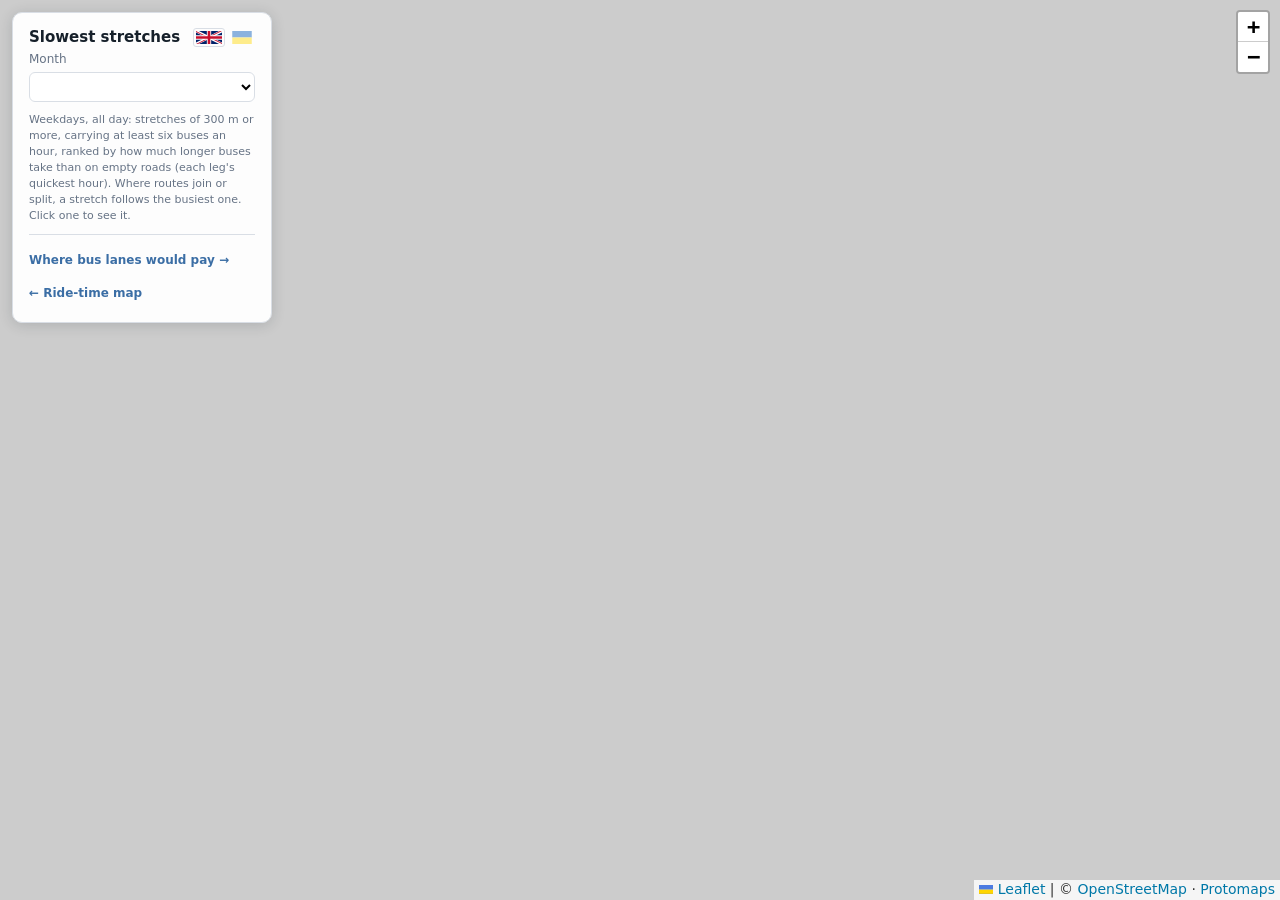
==== web/slowest.html @ 40f18b1b "feat(web): rank bus-lane candidates against free flow, add /slowest page Lane candidates are now tim" ====
<!doctype html>
<html lang="en" data-title="slowTitle" data-description="slowDescription">
  <head>
    <meta charset="utf-8" />
    <meta name="viewport" content="width=device-width, initial-scale=1" />

    <title>Lviv's slowest bus stretches — ranked by delay against empty roads</title>
    <meta
      name="description"
      content="Stretches of Lviv street where weekday buses run slowest against empty roads, among streets with at least six buses an hour."
    />
    <link rel="canonical" href="https://speedmap.lad.lviv.ua/slowest" />
    <meta name="robots" content="index, follow" />
    <link rel="license" href="https://creativecommons.org/licenses/by/4.0/" />
    <meta name="theme-color" content="#0e141c" />
    <meta name="color-scheme" content="light" />
    <link rel="icon" href="favicon.svg" type="image/svg+xml" />
    <link rel="icon" href="favicon-32.png" type="image/png" sizes="32x32" />
    <link rel="apple-touch-icon" href="apple-touch-icon.png" sizes="180x180" />

    <link rel="preload" href="data/index.json" as="fetch" crossorigin="anonymous" />
    <link rel="preconnect" href="https://tiles.lad.lviv.ua" crossorigin />

    <link rel="stylesheet" href="vendor/leaflet/leaflet.css" />
    <link rel="stylesheet" href="style.css" />
  </head>
  <body data-list="slow">
    <div id="map"></div>

    <div class="panel" id="panel">
      <div class="panel-head">
        <h1 data-i18n="slowH">Slowest stretches</h1>
        <div class="lang-switch" role="group" aria-label="Language / Мова">
          <button type="button" data-lang="en" title="English" aria-label="English" aria-pressed="false">
            <svg viewBox="0 0 60 30" width="26" height="13" aria-hidden="true"><clipPath id="gb-t"><path d="M30 15h30v15zv15H0zH0V0zV0h30z"/></clipPath><path d="M0 0h60v30H0z" fill="#012169"/><path d="M0 0l60 30m0-30L0 30" stroke="#fff" stroke-width="6"/><path d="M0 0l60 30m0-30L0 30" clip-path="url(#gb-t)" stroke="#c8102e" stroke-width="4"/><path d="M30 0v30M0 15h60" stroke="#fff" stroke-width="10"/><path d="M30 0v30M0 15h60" stroke="#c8102e" stroke-width="6"/></svg>
          </button>
          <button type="button" data-lang="uk" title="Українська" aria-label="Українська" aria-pressed="false">
            <svg viewBox="0 0 3 2" width="20" height="13" aria-hidden="true"><path fill="#0057b7" d="M0 0h3v1H0z"/><path fill="#ffd700" d="M0 1h3v1H0z"/></svg>
          </button>
        </div>
        <button type="button" class="panel-toggle" id="panel-toggle" aria-controls="panel-body" aria-expanded="true">
          <svg viewBox="0 0 12 12" width="12" height="12" aria-hidden="true"><path d="M2 8l4-4 4 4" fill="none" stroke="currentColor" stroke-width="1.8" stroke-linecap="round" stroke-linejoin="round"/></svg>
        </button>
      </div>

      <div class="panel-body" id="panel-body">
        <label class="field">
          <span data-i18n="month">Month</span>
          <select id="month"></select>
        </label>

        <p class="note" data-i18n="slowNote"></p>
        <div class="rides" id="lanes-list"></div>

        <p class="credit">
          <a class="page-link" id="other-link" href="suggestions" data-i18n="lanesLink">Where bus lanes would pay →</a><br />
          <a class="page-link" id="back-link" href="./" data-i18n="lanesBack">← Ride-time map</a>
        </p>
      </div>
    </div>

    <noscript>
      <p style="padding: 1rem">This page needs JavaScript.<br />Ця сторінка потребує JavaScript.</p>
    </noscript>

    <script src="vendor/leaflet/leaflet.js"></script>
    <script src="vendor/protomaps-leaflet/protomaps-leaflet.js"></script>
    <script src="i18n.js"></script>
    <script src="map.js"></script>
    <script src="suggestions.js"></script>
  </body>
</html>
---- web/vendor/leaflet/leaflet.css ----
/* required styles */

.leaflet-pane,
.leaflet-tile,
.leaflet-marker-icon,
.leaflet-marker-shadow,
.leaflet-tile-container,
.leaflet-pane > svg,
.leaflet-pane > canvas,
.leaflet-zoom-box,
.leaflet-image-layer,
.leaflet-layer {
	position: absolute;
	left: 0;
	top: 0;
	}
.leaflet-container {
	overflow: hidden;
	}
.leaflet-tile,
.leaflet-marker-icon,
.leaflet-marker-shadow {
	-webkit-user-select: none;
	   -moz-user-select: none;
	        user-select: none;
	  -webkit-user-drag: none;
	}
/* Prevents IE11 from highlighting tiles in blue */
.leaflet-tile::selection {
	background: transparent;
}
/* Safari renders non-retina tile on retina better with this, but Chrome is worse */
.leaflet-safari .leaflet-tile {
	image-rendering: -webkit-optimize-contrast;
	}
/* hack that prevents hw layers "stretching" when loading new tiles */
.leaflet-safari .leaflet-tile-container {
	width: 1600px;
	height: 1600px;
	-webkit-transform-origin: 0 0;
	}
.leaflet-marker-icon,
.leaflet-marker-shadow {
	display: block;
	}
/* .leaflet-container svg: reset svg max-width decleration shipped in Joomla! (joomla.org) 3.x */
/* .leaflet-container img: map is broken in FF if you have max-width: 100% on tiles */
.leaflet-container .leaflet-overlay-pane svg {
	max-width: none !important;
	max-height: none !important;
	}
.leaflet-container .leaflet-marker-pane img,
.leaflet-container .leaflet-shadow-pane img,
.leaflet-container .leaflet-tile-pane img,
.leaflet-container img.leaflet-image-layer,
.leaflet-container .leaflet-tile {
	max-width: none !important;
	max-height: none !important;
	width: auto;
	padding: 0;
	}

.leaflet-container img.leaflet-tile {
	/* See: https://bugs.chromium.org/p/chromium/issues/detail?id=600120 */
	mix-blend-mode: plus-lighter;
}

.leaflet-container.leaflet-touch-zoom {
	-ms-touch-action: pan-x pan-y;
	touch-action: pan-x pan-y;
	}
.leaflet-container.leaflet-touch-drag {
	-ms-touch-action: pinch-zoom;
	/* Fallback for FF which doesn't support pinch-zoom */
	touch-action: none;
	touch-action: pinch-zoom;
}
.leaflet-container.leaflet-touch-drag.leaflet-touch-zoom {
	-ms-touch-action: none;
	touch-action: none;
}
.leaflet-container {
	-webkit-tap-highlight-color: transparent;
}
.leaflet-container a {
	-webkit-tap-highlight-color: rgba(51, 181, 229, 0.4);
}
.leaflet-tile {
	filter: inherit;
	visibility: hidden;
	}
.leaflet-tile-loaded {
	visibility: inherit;
	}
.leaflet-zoom-box {
	width: 0;
	height: 0;
	-moz-box-sizing: border-box;
	     box-sizing: border-box;
	z-index: 800;
	}
/* workaround for https://bugzilla.mozilla.org/show_bug.cgi?id=888319 */
.leaflet-overlay-pane svg {
	-moz-user-select: none;
	}

.leaflet-pane         { z-index: 400; }

.leaflet-tile-pane    { z-index: 200; }
.leaflet-overlay-pane { z-index: 400; }
.leaflet-shadow-pane  { z-index: 500; }
.leaflet-marker-pane  { z-index: 600; }
.leaflet-tooltip-pane   { z-index: 650; }
.leaflet-popup-pane   { z-index: 700; }

.leaflet-map-pane canvas { z-index: 100; }
.leaflet-map-pane svg    { z-index: 200; }

.leaflet-vml-shape {
	width: 1px;
	height: 1px;
	}
.lvml {
	behavior: url(#default#VML);
	display: inline-block;
	position: absolute;
	}


/* control positioning */

.leaflet-control {
	position: relative;
	z-index: 800;
	pointer-events: visiblePainted; /* IE 9-10 doesn't have auto */
	pointer-events: auto;
	}
.leaflet-top,
.leaflet-bottom {
	position: absolute;
	z-index: 1000;
	pointer-events: none;
	}
.leaflet-top {
	top: 0;
	}
.leaflet-right {
	right: 0;
	}
.leaflet-bottom {
	bottom: 0;
	}
.leaflet-left {
	left: 0;
	}
.leaflet-control {
	float: left;
	clear: both;
	}
.leaflet-right .leaflet-control {
	float: right;
	}
.leaflet-top .leaflet-control {
	margin-top: 10px;
	}
.leaflet-bottom .leaflet-control {
	margin-bottom: 10px;
	}
.leaflet-left .leaflet-control {
	margin-left: 10px;
	}
.leaflet-right .leaflet-control {
	margin-right: 10px;
	}


/* zoom and fade animations */

.leaflet-fade-anim .leaflet-popup {
	opacity: 0;
	-webkit-transition: opacity 0.2s linear;
	   -moz-transition: opacity 0.2s linear;
	        transition: opacity 0.2s linear;
	}
.leaflet-fade-anim .leaflet-map-pane .leaflet-popup {
	opacity: 1;
	}
.leaflet-zoom-animated {
	-webkit-transform-origin: 0 0;
	    -ms-transform-origin: 0 0;
	        transform-origin: 0 0;
	}
svg.leaflet-zoom-animated {
	will-change: transform;
}

.leaflet-zoom-anim .leaflet-zoom-animated {
	-webkit-transition: -webkit-transform 0.25s cubic-bezier(0,0,0.25,1);
	   -moz-transition:    -moz-transform 0.25s cubic-bezier(0,0,0.25,1);
	        transition:         transform 0.25s cubic-bezier(0,0,0.25,1);
	}
.leaflet-zoom-anim .leaflet-tile,
.leaflet-pan-anim .leaflet-tile {
	-webkit-transition: none;
	   -moz-transition: none;
	        transition: none;
	}

.leaflet-zoom-anim .leaflet-zoom-hide {
	visibility: hidden;
	}


/* cursors */

.leaflet-interactive {
	cursor: pointer;
	}
.leaflet-grab {
	cursor: -webkit-grab;
	cursor:    -moz-grab;
	cursor:         grab;
	}
.leaflet-crosshair,
.leaflet-crosshair .leaflet-interactive {
	cursor: crosshair;
	}
.leaflet-popup-pane,
.leaflet-control {
	cursor: auto;
	}
.leaflet-dragging .leaflet-grab,
.leaflet-dragging .leaflet-grab .leaflet-interactive,
.leaflet-dragging .leaflet-marker-draggable {
	cursor: move;
	cursor: -webkit-grabbing;
	cursor:    -moz-grabbing;
	cursor:         grabbing;
	}

/* marker & overlays interactivity */
.leaflet-marker-icon,
.leaflet-marker-shadow,
.leaflet-image-layer,
.leaflet-pane > svg path,
.leaflet-tile-container {
	pointer-events: none;
	}

.leaflet-marker-icon.leaflet-interactive,
.leaflet-image-layer.leaflet-interactive,
.leaflet-pane > svg path.leaflet-interactive,
svg.leaflet-image-layer.leaflet-interactive path {
	pointer-events: visiblePainted; /* IE 9-10 doesn't have auto */
	pointer-events: auto;
	}

/* visual tweaks */

.leaflet-container {
	background: #ddd;
	outline-offset: 1px;
	}
.leaflet-container a {
	color: #0078A8;
	}
.leaflet-zoom-box {
	border: 2px dotted #38f;
	background: rgba(255,255,255,0.5);
	}


/* general typography */
.leaflet-container {
	font-family: "Helvetica Neue", Arial, Helvetica, sans-serif;
	font-size: 12px;
	font-size: 0.75rem;
	line-height: 1.5;
	}


/* general toolbar styles */

.leaflet-bar {
	box-shadow: 0 1px 5px rgba(0,0,0,0.65);
	border-radius: 4px;
	}
.leaflet-bar a {
	background-color: #fff;
	border-bottom: 1px solid #ccc;
	width: 26px;
	height: 26px;
	line-height: 26px;
	display: block;
	text-align: center;
	text-decoration: none;
	color: black;
	}
.leaflet-bar a,
.leaflet-control-layers-toggle {
	background-position: 50% 50%;
	background-repeat: no-repeat;
	display: block;
	}
.leaflet-bar a:hover,
.leaflet-bar a:focus {
	background-color: #f4f4f4;
	}
.leaflet-bar a:first-child {
	border-top-left-radius: 4px;
	border-top-right-radius: 4px;
	}
.leaflet-bar a:last-child {
	border-bottom-left-radius: 4px;
	border-bottom-right-radius: 4px;
	border-bottom: none;
	}
.leaflet-bar a.leaflet-disabled {
	cursor: default;
	background-color: #f4f4f4;
	color: #bbb;
	}

.leaflet-touch .leaflet-bar a {
	width: 30px;
	height: 30px;
	line-height: 30px;
	}
.leaflet-touch .leaflet-bar a:first-child {
	border-top-left-radius: 2px;
	border-top-right-radius: 2px;
	}
.leaflet-touch .leaflet-bar a:last-child {
	border-bottom-left-radius: 2px;
	border-bottom-right-radius: 2px;
	}

/* zoom control */

.leaflet-control-zoom-in,
.leaflet-control-zoom-out {
	font: bold 18px 'Lucida Console', Monaco, monospace;
	text-indent: 1px;
	}

.leaflet-touch .leaflet-control-zoom-in, .leaflet-touch .leaflet-control-zoom-out  {
	font-size: 22px;
	}


/* layers control */

.leaflet-control-layers {
	box-shadow: 0 1px 5px rgba(0,0,0,0.4);
	background: #fff;
	border-radius: 5px;
	}
.leaflet-control-layers-toggle {
	background-image: url(images/layers.png);
	width: 36px;
	height: 36px;
	}
.leaflet-retina .leaflet-control-layers-toggle {
	background-image: url(images/layers-2x.png);
	background-size: 26px 26px;
	}
.leaflet-touch .leaflet-control-layers-toggle {
	width: 44px;
	height: 44px;
	}
.leaflet-control-layers .leaflet-control-layers-list,
.leaflet-control-layers-expanded .leaflet-control-layers-toggle {
	display: none;
	}
.leaflet-control-layers-expanded .leaflet-control-layers-list {
	display: block;
	position: relative;
	}
.leaflet-control-layers-expanded {
	padding: 6px 10px 6px 6px;
	color: #333;
	background: #fff;
	}
.leaflet-control-layers-scrollbar {
	overflow-y: scroll;
	overflow-x: hidden;
	padding-right: 5px;
	}
.leaflet-control-layers-selector {
	margin-top: 2px;
	position: relative;
	top: 1px;
	}
.leaflet-control-layers label {
	display: block;
	font-size: 13px;
	font-size: 1.08333em;
	}
.leaflet-control-layers-separator {
	height: 0;
	border-top: 1px solid #ddd;
	margin: 5px -10px 5px -6px;
	}

/* Default icon URLs */
.leaflet-default-icon-path { /* used only in path-guessing heuristic, see L.Icon.Default */
	background-image: url(images/marker-icon.png);
	}


/* attribution and scale controls */

.leaflet-container .leaflet-control-attribution {
	background: #fff;
	background: rgba(255, 255, 255, 0.8);
	margin: 0;
	}
.leaflet-control-attribution,
.leaflet-control-scale-line {
	padding: 0 5px;
	color: #333;
	line-height: 1.4;
	}
.leaflet-control-attribution a {
	text-decoration: none;
	}
.leaflet-control-attribution a:hover,
.leaflet-control-attribution a:focus {
	text-decoration: underline;
	}
.leaflet-attribution-flag {
	display: inline !important;
	vertical-align: baseline !important;
	width: 1em;
	height: 0.6669em;
	}
.leaflet-left .leaflet-control-scale {
	margin-left: 5px;
	}
.leaflet-bottom .leaflet-control-scale {
	margin-bottom: 5px;
	}
.leaflet-control-scale-line {
	border: 2px solid #777;
	border-top: none;
	line-height: 1.1;
	padding: 2px 5px 1px;
	white-space: nowrap;
	-moz-box-sizing: border-box;
	     box-sizing: border-box;
	background: rgba(255, 255, 255, 0.8);
	text-shadow: 1px 1px #fff;
	}
.leaflet-control-scale-line:not(:first-child) {
	border-top: 2px solid #777;
	border-bottom: none;
	margin-top: -2px;
	}
.leaflet-control-scale-line:not(:first-child):not(:last-child) {
	border-bottom: 2px solid #777;
	}

.leaflet-touch .leaflet-control-attribution,
.leaflet-touch .leaflet-control-layers,
.leaflet-touch .leaflet-bar {
	box-shadow: none;
	}
.leaflet-touch .leaflet-control-layers,
.leaflet-touch .leaflet-bar {
	border: 2px solid rgba(0,0,0,0.2);
	background-clip: padding-box;
	}


/* popup */

.leaflet-popup {
	position: absolute;
	text-align: center;
	margin-bottom: 20px;
	}
.leaflet-popup-content-wrapper {
	padding: 1px;
	text-align: left;
	border-radius: 12px;
	}
.leaflet-popup-content {
	margin: 13px 24px 13px 20px;
	line-height: 1.3;
	font-size: 13px;
	font-size: 1.08333em;
	min-height: 1px;
	}
.leaflet-popup-content p {
	margin: 17px 0;
	margin: 1.3em 0;
	}
.leaflet-popup-tip-container {
	width: 40px;
	height: 20px;
	position: absolute;
	left: 50%;
	margin-top: -1px;
	margin-left: -20px;
	overflow: hidden;
	pointer-events: none;
	}
.leaflet-popup-tip {
	width: 17px;
	height: 17px;
	padding: 1px;

	margin: -10px auto 0;
	pointer-events: auto;

	-webkit-transform: rotate(45deg);
	   -moz-transform: rotate(45deg);
	    -ms-transform: rotate(45deg);
	        transform: rotate(45deg);
	}
.leaflet-popup-content-wrapper,
.leaflet-popup-tip {
	background: white;
	color: #333;
	box-shadow: 0 3px 14px rgba(0,0,0,0.4);
	}
.leaflet-container a.leaflet-popup-close-button {
	position: absolute;
	top: 0;
	right: 0;
	border: none;
	text-align: center;
	width: 24px;
	height: 24px;
	font: 16px/24px Tahoma, Verdana, sans-serif;
	color: #757575;
	text-decoration: none;
	background: transparent;
	}
.leaflet-container a.leaflet-popup-close-button:hover,
.leaflet-container a.leaflet-popup-close-button:focus {
	color: #585858;
	}
.leaflet-popup-scrolled {
	overflow: auto;
	}

.leaflet-oldie .leaflet-popup-content-wrapper {
	-ms-zoom: 1;
	}
.leaflet-oldie .leaflet-popup-tip {
	width: 24px;
	margin: 0 auto;

	-ms-filter: "progid:DXImageTransform.Microsoft.Matrix(M11=0.70710678, M12=0.70710678, M21=-0.70710678, M22=0.70710678)";
	filter: progid:DXImageTransform.Microsoft.Matrix(M11=0.70710678, M12=0.70710678, M21=-0.70710678, M22=0.70710678);
	}

.leaflet-oldie .leaflet-control-zoom,
.leaflet-oldie .leaflet-control-layers,
.leaflet-oldie .leaflet-popup-content-wrapper,
.leaflet-oldie .leaflet-popup-tip {
	border: 1px solid #999;
	}


/* div icon */

.leaflet-div-icon {
	background: #fff;
	border: 1px solid #666;
	}


/* Tooltip */
/* Base styles for the element that has a tooltip */
.leaflet-tooltip {
	position: absolute;
	padding: 6px;
	background-color: #fff;
	border: 1px solid #fff;
	border-radius: 3px;
	color: #222;
	white-space: nowrap;
	-webkit-user-select: none;
	-moz-user-select: none;
	-ms-user-select: none;
	user-select: none;
	pointer-events: none;
	box-shadow: 0 1px 3px rgba(0,0,0,0.4);
	}
.leaflet-tooltip.leaflet-interactive {
	cursor: pointer;
	pointer-events: auto;
	}
.leaflet-tooltip-top:before,
.leaflet-tooltip-bottom:before,
.leaflet-tooltip-left:before,
.leaflet-tooltip-right:before {
	position: absolute;
	pointer-events: none;
	border: 6px solid transparent;
	background: transparent;
	content: "";
	}

/* Directions */

.leaflet-tooltip-bottom {
	margin-top: 6px;
}
.leaflet-tooltip-top {
	margin-top: -6px;
}
.leaflet-tooltip-bottom:before,
.leaflet-tooltip-top:before {
	left: 50%;
	margin-left: -6px;
	}
.leaflet-tooltip-top:before {
	bottom: 0;
	margin-bottom: -12px;
	border-top-color: #fff;
	}
.leaflet-tooltip-bottom:before {
	top: 0;
	margin-top: -12px;
	margin-left: -6px;
	border-bottom-color: #fff;
	}
.leaflet-tooltip-left {
	margin-left: -6px;
}
.leaflet-tooltip-right {
	margin-left: 6px;
}
.leaflet-tooltip-left:before,
.leaflet-tooltip-right:before {
	top: 50%;
	margin-top: -6px;
	}
.leaflet-tooltip-left:before {
	right: 0;
	margin-right: -12px;
	border-left-color: #fff;
	}
.leaflet-tooltip-right:before {
	left: 0;
	margin-left: -12px;
	border-right-color: #fff;
	}

/* Printing */

@media print {
	/* Prevent printers from removing background-images of controls. */
	.leaflet-control {
		-webkit-print-color-adjust: exact;
		print-color-adjust: exact;
		}
	}
---- web/style.css ----
:root {
  --panel-bg: rgba(255, 255, 255, 0.95);
  --text: #16202a;
  --muted: #667385;
  --border: #d9dee5;
}

* {
  box-sizing: border-box;
}

html,
body {
  margin: 0;
  height: 100%;
  font: 14px/1.45 system-ui, -apple-system, "Segoe UI", Roboto, sans-serif;
  color: var(--text);
}

#map {
  position: absolute;
  inset: 0;
  background: #eceff2;
}

.panel {
  position: absolute;
  top: 12px;
  left: 12px;
  z-index: 1000;
  width: 260px;
  padding: 14px 16px 12px;
  background: var(--panel-bg);
  border: 1px solid var(--border);
  border-radius: 10px;
  box-shadow: 0 2px 14px rgba(20, 30, 40, 0.16);
  backdrop-filter: blur(4px);
}

.panel h1 {
  margin: 0 0 2px;
  font-size: 15px;
  font-weight: 650;
}

.sub {
  margin: 0 0 12px;
  font-size: 12px;
  color: var(--muted);
}

.field {
  display: block;
  margin-bottom: 10px;
}

.field > span {
  display: block;
  margin-bottom: 4px;
  font-size: 12px;
  color: var(--muted);
}

.field b {
  color: var(--text);
  font-variant-numeric: tabular-nums;
}

select,
input[type="range"] {
  width: 100%;
}

select {
  padding: 5px 6px;
  font: inherit;
  border: 1px solid var(--border);
  border-radius: 6px;
  background: #fff;
}

input[type="range"] {
  margin: 0;
  accent-color: #3b6ea5;
}

.checkbox {
  display: flex;
  gap: 6px;
  align-items: center;
  margin-bottom: 12px;
  font-size: 12px;
  color: var(--muted);
}

.checkbox input {
  margin: 0;
  accent-color: #3b6ea5;
}

.legend {
  margin-bottom: 8px;
}

.ramp {
  height: 10px;
  border-radius: 5px;
  border: 1px solid var(--border);
}

.ramp-labels {
  display: flex;
  justify-content: space-between;
  margin-top: 3px;
  font-size: 11px;
  color: var(--muted);
}

.note {
  margin: 0;
  font-size: 11px;
  color: var(--muted);
}

.page-link {
  display: block;
  margin: 8px 0;
  font-size: 12px;
  font-weight: 650;
}

.credit {
  margin: 10px 0 0;
  padding-top: 9px;
  border-top: 1px solid var(--border);
  font-size: 11px;
}

.credit a {
  display: inline-flex;
  gap: 5px;
  align-items: center;
  color: #3b6ea5;
  text-decoration: none;
}

.credit a:hover,
.credit a:focus-visible {
  text-decoration: underline;
}

/* ---------- ruler ---------- */

/* Beside its own toggle rather than under the main panel, which on a short
   window reaches most of the way down the left edge. */
.ruler {
  position: absolute;
  top: 12px;
  right: 56px;
  z-index: 1000;
  width: 230px;
  padding: 10px 12px;
  background: var(--panel-bg);
  border: 1px solid var(--border);
  border-radius: 10px;
  box-shadow: 0 2px 14px rgba(20, 30, 40, 0.16);
  backdrop-filter: blur(4px);
  font-variant-numeric: tabular-nums;
}

.ruler-head {
  display: flex;
  justify-content: space-between;
  align-items: baseline;
  margin-bottom: 6px;
  font-size: 12px;
  color: var(--muted);
}

.ruler-head button {
  padding: 1px 7px;
  font: inherit;
  font-size: 11px;
  color: var(--muted);
  background: #fff;
  border: 1px solid var(--border);
  border-radius: 5px;
  cursor: pointer;
}

.ruler-head button:hover {
  color: var(--text);
}

/* ---------- routes that actually run it ---------- */

.rides:not(:empty) {
  margin-top: 6px;
  max-height: 46vh;
  overflow-y: auto;
}

.ride-head {
  display: flex;
  justify-content: space-between;
  align-items: baseline;
  gap: 8px;
  margin-bottom: 4px;
  font-size: 12px;
}

.ride-head span {
  font-size: 10px;
  color: var(--muted);
  text-align: right;
}

.ride-row {
  display: grid;
  grid-template-columns: auto 1fr;
  gap: 0 8px;
  width: 100%;
  margin-bottom: 3px;
  padding: 4px 6px;
  font: inherit;
  text-align: left;
  background: #fff;
  border: 1px solid var(--border);
  border-radius: 6px;
  cursor: pointer;
}

.ride-row:hover {
  border-color: #3b6ea5;
}

.ride-row.active {
  border-color: #3b6ea5;
  box-shadow: inset 0 0 0 1px #3b6ea5;
}

.ride-name {
  font-weight: 650;
  font-size: 13px;
}

.ride-time {
  font-size: 13px;
  font-variant-numeric: tabular-nums;
  text-align: right;
}

.ride-delta {
  color: #b5462f;
  font-size: 11px;
}

.ride-detail {
  grid-column: 1 / -1;
  font-size: 10px;
  line-height: 1.3;
  color: var(--muted);
}

.ride-empty {
  font-size: 11px;
  color: var(--muted);
}

.ride-more {
  display: block;
  width: 100%;
  padding: 3px 6px;
  font: inherit;
  font-size: 11px;
  text-align: left;
  color: #3b6ea5;
  background: none;
  border: 0;
  cursor: pointer;
}

.ride-more:hover {
  text-decoration: underline;
}


/* The toggle sits with the zoom buttons, so it borrows their chrome. */
.ruler-toggle a {
  display: flex;
  align-items: center;
  justify-content: center;
  color: var(--text);
}

.ruler-toggle a.active {
  background: #3b6ea5;
  color: #fff;
}

.ruler-vertex {
  border: 2px solid #16202a;
  border-radius: 50%;
  background: #fff;
  box-shadow: 0 1px 4px rgba(20, 30, 40, 0.4);
  cursor: grab;
}

.ruler-on .leaflet-container {
  cursor: crosshair;
}

/* Present to crawlers and screen readers, absent from the map. */
.visually-hidden {
  position: absolute;
  width: 1px;
  height: 1px;
  margin: -1px;
  padding: 0;
  overflow: hidden;
  clip: rect(0 0 0 0);
  clip-path: inset(50%);
  white-space: nowrap;
  border: 0;
}

.leaflet-container {
  font: inherit;
}

.cell-popup {
  font-variant-numeric: tabular-nums;
  min-width: 190px;
}

.cell-popup b {
  font-size: 17px;
}

.stat-label {
  margin-bottom: 7px;
  font-size: 11px;
  color: var(--muted);
}

.stats {
  display: grid;
  grid-template-columns: 1fr auto;
  gap: 1px 12px;
  font-size: 12px;
}

.stats span:nth-child(odd) {
  color: var(--muted);
}

.spark-slot {
  margin-top: 8px;
  padding-top: 7px;
  border-top: 1px solid var(--border);
  font-size: 11px;
  color: var(--muted);
}

.spark {
  display: block;
  max-width: 100%;
  height: auto;
}

.spark-tick {
  font-size: 9px;
  fill: var(--muted);
}

.panel-toggle {
  display: none;
  flex: none;
  align-items: center;
  justify-content: center;
  width: 28px;
  height: 28px;
  margin: -4px -6px 0 0;
  padding: 0;
  color: var(--muted);
  background: none;
  border: 1px solid var(--border);
  border-radius: 6px;
  cursor: pointer;
}

.panel-toggle svg {
  transition: transform 0.15s;
}

.collapsed .panel-toggle svg {
  transform: rotate(180deg);
}

@media (max-width: 560px) {
  .panel-toggle {
    display: flex;
  }

  .panel.collapsed .panel-body {
    display: none;
  }

  .panel.collapsed .sub {
    margin-bottom: 0;
  }

  /* Short of the right edge: the zoom buttons and the ride-time toggle live
     there, and a full-width panel buries them. */
  .panel {
    width: auto;
    right: 56px;
  }

  /* The panel now spans the window, so the ruler drops to the bottom edge. */
  .ruler {
    top: auto;
    right: 12px;
    bottom: 22px;
    width: auto;
    max-width: 260px;
    max-height: 52vh;
    overflow-y: auto;
  }

  /* With a route list open the two boxes want more than one phone screen, so
     they split it and the controls scroll inside the panel. */
  .ruler-on .panel {
    max-height: 40vh;
    overflow-y: auto;
  }

  .rides:not(:empty) {
    max-height: none; /* the whole box scrolls instead */
  }

  /* Keyboard shortcuts on a phone are not worth the height they cost, and the
     full note would push the box back up under the panel. */
  .ruler .note {
    display: none;
  }
}

.panel-head {
  display: flex;
  justify-content: space-between;
  align-items: flex-start;
  gap: 8px;
}

.lang-switch {
  display: flex;
  flex: none;
  gap: 4px;
  margin-top: 1px;
}

.lang-switch button {
  padding: 2px;
  border: 1px solid transparent;
  border-radius: 3px;
  background: none;
  line-height: 0;
  cursor: pointer;
  opacity: 0.45;
}

.lang-switch button:hover,
.lang-switch button:focus-visible,
.lang-switch button[aria-pressed="true"] {
  opacity: 1;
}

.lang-switch button[aria-pressed="true"] {
  border-color: var(--border);
}
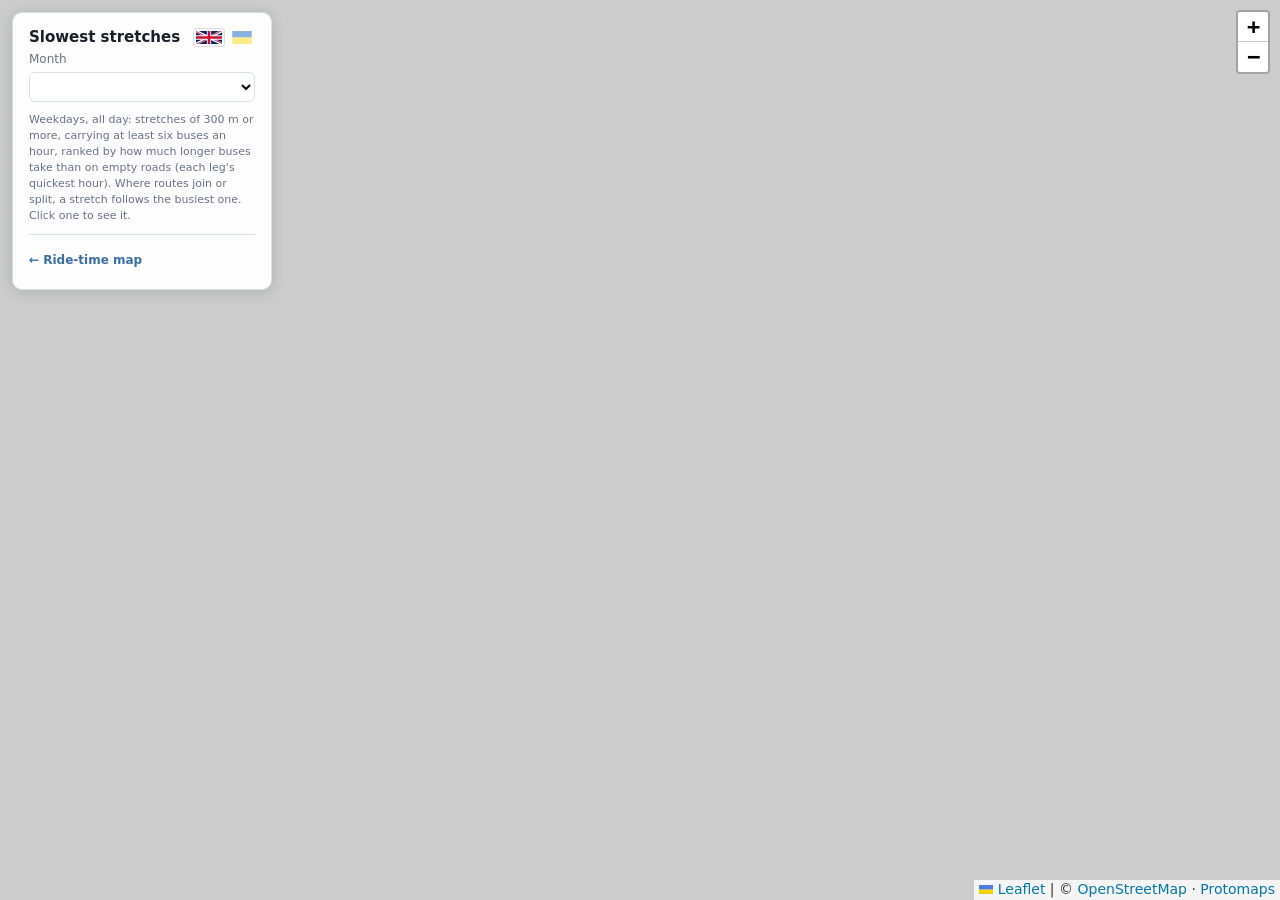
==== commit 8f92efeb: "feat(web)!: drop /suggestions, keep /slowest The bus-lane candidates page is gone: its page, map lin" ====
--- a/web/slowest.html
+++ b/web/slowest.html
@@ -24,7 +24,7 @@
     <link rel="stylesheet" href="vendor/leaflet/leaflet.css" />
     <link rel="stylesheet" href="style.css" />
   </head>
-  <body data-list="slow">
+  <body>
     <div id="map"></div>
 
     <div class="panel" id="panel">
@@ -53,7 +53,6 @@
         <div class="rides" id="lanes-list"></div>
 
         <p class="credit">
-          <a class="page-link" id="other-link" href="suggestions" data-i18n="lanesLink">Where bus lanes would pay →</a><br />
           <a class="page-link" id="back-link" href="./" data-i18n="lanesBack">← Ride-time map</a>
         </p>
       </div>
@@ -67,6 +66,6 @@
     <script src="vendor/protomaps-leaflet/protomaps-leaflet.js"></script>
     <script src="i18n.js"></script>
     <script src="map.js"></script>
-    <script src="suggestions.js"></script>
+    <script src="slowest.js"></script>
   </body>
 </html>
